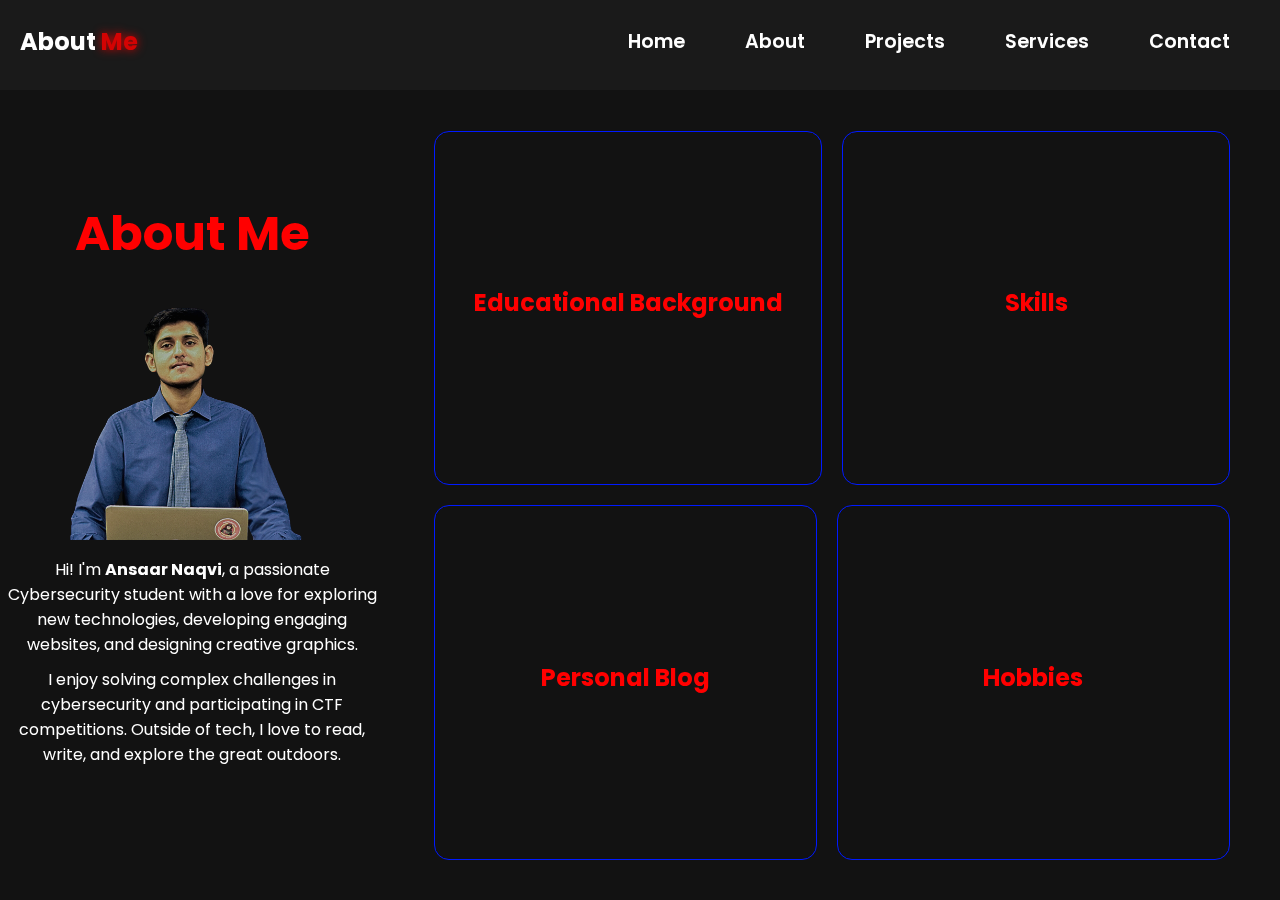
==== About.html @ c580c065 "here is my portfolio website" ====
<!DOCTYPE html>
<html lang="en">

<head>
    <meta charset="UTF-8">
    <meta name="viewport" content="width=device-width, initial-scale=1.0">
    <title>Ansaar Naqvi</title>
    <!-- Font Awesome for Icons -->
    <link rel="stylesheet" href="https://cdnjs.cloudflare.com/ajax/libs/font-awesome/6.0.0-beta3/css/all.min.css">
    <!-- Google Fonts -->
    <link href="https://fonts.googleapis.com/css2?family=Poppins:wght@100;200;300;400;500;600&display=swap"
        rel="stylesheet">
    <!-- AOS CSS for Animations -->
    <link rel="stylesheet" href="https://unpkg.com/aos@next/dist/aos.css" />
    <!-- External CSS -->
    <link rel="stylesheet" href="style.css"> <!-- Ensure the path is correct -->
</head>

<body>
    <div id="main-content">
        <!-- Navigation Section -->
        <nav>
            <div class="nav-container">
                <div class="logo" data-aos="zoom-in" data-aos-duration="1500">
                    About<span> Me</span>
                </div>
                <div class="links">
                    <div class="link" data-aos="fade-up" data-aos-duration="1500" data-aos-delay="100"><a href="index.html">Home</a></div>
                    <div class="link" data-aos="fade-up" data-aos-duration="1500" data-aos-delay="200"><a href="about.html">About</a></div>
                    <div class="link" data-aos="fade-up" data-aos-duration="1500" data-aos-delay="300"><a href="projects.html">Projects</a></div>
                    <div class="link" data-aos="fade-up" data-aos-duration="1500" data-aos-delay="400"><a href="services.html">Services</a></div>
                    <div class="link" data-aos="fade-up" data-aos-duration="1500" data-aos-delay="500"><a href="contact.html">Contact</a></div>
                </div>
            </div>

            <!-- Mobile Menu Toggle Icon -->
            <i class="fa-solid fa-bars hamburg" onclick="hamburg()"></i>

            <!-- Dropdown Menu for Mobile View -->
            <div class="dropdown">
                <div class="links">
                    <a href="index.html">Home</a>
                    <a href="about.html">About</a>
                    <a href="projects.html">Projects</a>
                    <a href="services.html">Services</a>
                    <a href="contact.html">Contact</a>
                    <i class="fa-solid fa-xmark cancel" onclick="cancel()"></i>
                </div>
            </div>
        </nav>

        <!-- About Content Section -->
        <section class="about-section">
            <div class="main-container">
                <!-- Personal Introduction -->
                <div class="content" data-aos="fade-right" data-aos-duration="1500">
                    <h1>About Me</h1>
                    <div class="about-info">
                        <div class="about-image">
                            <img src="Ansaar image1.png" alt="Ansaar Naqvi's Picture">
                        </div>
                        <div class="about-text">
                            <p>Hi! I'm <strong>Ansaar Naqvi</strong>, a passionate Cybersecurity student with a love for exploring new technologies, developing engaging websites, and designing creative graphics.</p>
                            <p>I enjoy solving complex challenges in cybersecurity and participating in CTF competitions. Outside of tech, I love to read, write, and explore the great outdoors.</p>
                        </div>
                    </div>
                </div>

                <div class="mainDiv">
                    <div class="section1">
                        <!-- Educational Background -->
                        <div class="educationSection" data-aos="fade-left" data-aos-duration="1500">
                            <div class="header">
                                <h2>Educational Background</h2>
                            </div>
                            <div id="education" class="toggle-content">
                                <ul>
                                    <li><strong>Bachelor of Science in Cybersecurity</strong> - Comsats University Islamabad, 6th Semester</li>
                                    <li><strong>Intermediate in ICS</strong> - F.G Sir Syed College The Mall Rawalpindi</li>
                                    <li><strong>Matriculation</strong> - Fazaia Inter College Nurkhan</li>
                                </ul>
                            </div>
                        </div>
                        

                        <!-- Skills Section -->
                        <div class="skillsSection" data-aos="fade-right" data-aos-duration="1500">
                            <div class="header">
                            <h2>Skills</h2>
                        </div>
                            <div id="skills" class="toggle-content">
                                <ul class="skills-list">
                                    <li><i class="fa-solid fa-code"></i> Web Development (HTML, CSS, JavaScript, WordPress)</li>
                                    <li><i class="fa-solid fa-shield-alt"></i> Cybersecurity (CTF, Red Teaming, Network Security)</li>
                                    <li><i class="fa-solid fa-paint-brush"></i> Graphic Design (Canva, Adobe Photoshop)</li>
                                    <li><i class="fa-solid fa-database"></i> Database Management</li>
                                    <li><i class="fa-solid fa-network-wired"></i> Networking</li>
                                </ul>
                            </div>
                        </div>
                    </div>

                    <div class="section2">
                        <!-- Personal Blog Section -->
                        <div class="blogSection" data-aos="fade-up" data-aos-duration="1500">
                            <div class="header">
                            <h2>Personal Blog</h2>
                        </div>
                            <div id="blog" class="toggle-content">
                                <p>I occasionally write about my experiences, tutorials, and insights in cybersecurity and web development. Check out my latest posts below:</p>
                                <ul class="blog-list">
                                    <li><a href="#">Exploring the Basics of Web Development</a></li>
                                    <li><a href="#">How to Get Started with CTF Competitions</a></li>
                                    <li><a href="#">My Journey into Cybersecurity: Lessons Learned</a></li>
                                </ul>
                            </div>
                        </div>

                        <!-- Hobbies Section -->
                        <div class="hobbiesSection" data-aos="fade-left" data-aos-duration="1500">
                            <div class="header">
                            <h2>Hobbies</h2>
                        </div>
                            <div id="hobbies" class="toggle-content">
                                <p>In my free time, I love to:</p>
                                <ul class="hobbies-list">
                                    <li><i class="fa-solid fa-book"></i> Read tech blogs and fiction novels</li>
                                    <li><i class="fa-solid fa-hiking"></i> Go hiking and explore nature trails</li>
                                    <li><i class="fa-solid fa-gamepad"></i> Play strategy and simulation games</li>
                                    <li><i class="fa-solid fa-camera-retro"></i> Photography</li>
                                </ul>
                            </div>
                        </div>
                    </div>
                </div>
            </div>
        </section>
    </div> <!-- End of main-content -->

    <!-- AOS JS for Animations -->
    <script src="https://unpkg.com/aos@next/dist/aos.js"></script>
    <script>
        AOS.init({ offset: 0, });
    </script>

    <!-- External JS -->
    <script src="script.js"></script>

    <!-- Toggle Section JS -->
    <script>
        function toggleSection(sectionId) {
            var sections = document.querySelectorAll('.toggle-content');
            var mainContent = document.getElementById('main-content');

            // Hide all sections and blur background initially
            sections.forEach(function (section) {
                if (section.id === sectionId) {
                    // Toggle the clicked section's visibility
                    if (section.style.display === "block") {
                        section.style.display = "none";
                        mainContent.classList.remove('blurred');
                        section.classList.remove('unblurred');
                    } else {
                        section.style.display = "block";
                        mainContent.classList.add('blurred');
                        section.classList.add('unblurred');
                    }
                } else {
                    section.style.display = "none"; // Hide other sections
                    section.classList.remove('unblurred'); // Remove unblurred from other sections
                }
            });
        }
    </script>
</body>

</html>
---- style.css ----
/* Reset default browser margins and paddings */
* {
    padding: 0;
    margin: 0;
    font-family: 'Poppins', sans-serif, Helvetica;
    box-sizing: border-box;
}

body {
    width: 100%;
    height: 100vh;
    background-color: black;
    overflow: hidden;
}

nav {
    width: 100%;
    height: 10vh;
    position: sticky;
    top: 0; /* Ensure the navbar sticks to the top */
}

.nav-container {
    width: 100%;
    height: 90%;
    display: flex;
    justify-content: space-around;
    align-items: center;
}

.logo {
    color: white;
    font-size: 2rem;
    font-weight: bold;
}

.logo span {
    color: rgb(211, 3, 3);
    text-shadow: 0 0 10px rgb(211, 3, 3);
}

.hamburg,
.cancel {
    cursor: pointer;
    position: absolute;
    right: 15px;
    top: 10px;
    color: white;
    display: none;
    font-size: clamp(2.5rem, 0.5rem + 5vw, 3rem);
}

.links {
    display: flex;
}

.link a {
    font-size: 1.2rem;
    color: white;
    margin: 0 20px;
    text-decoration: none;
    font-weight: 550;
    transition: color 0.3s linear, border-bottom 0.3s linear;
}

.link a:hover {
    color: rgb(211, 3, 3);
    border-bottom: 2px solid rgb(211, 3, 3);
}

.dropdown {
    z-index: 100;
    position: absolute;
    top: 0;
    transform: translateY(-500px);
    width: 100%;
    display: none;
    height: auto;
    backdrop-filter: blur(4px) brightness(40%);
    box-shadow: 0 0 20px black;
    transition: 0.2s linear;
}

/* Assuming .links is a child of .dropdown */
.dropdown .links {
    display: flex;
    flex-direction: column;
    align-items: center;
    justify-content: center;
}

.dropdown .links a {
    color: white;
    text-decoration: none;
    padding: 15px 0;
    transition: 0.2s linear;
}

.dropdown .links a:hover {
    background-color: rgb(211, 3, 3);
}

.main-container {
    display: flex;
    justify-content: center;
    align-items: center;
    height: 90vh;
}

.content {
    color: white;
    text-align: center;
}

.content h1 {
    font-size: 3rem;
    margin-bottom: 1rem;
}

.content h1 span {
    color: rgb(211, 3, 3);
    text-shadow: 0 0 10px rgb(211, 3, 3);
}

.typewriter {
    margin-bottom: 1rem;
    font-size: 1.5rem;
}

.social-links {
    margin: 1rem 0;
}

.social-links a {
    color: white;
    margin: 0 10px;
    font-size: 2rem;
    transition: color 0.3s;
}

.social-links a:hover {
    color: rgb(211, 3, 3);
}

.btn a { /* Added to style the anchor tag as a button */
    display: inline-block;
    padding: 10px 20px;
    font-size: 1rem;
    cursor: pointer;
    background-color: rgb(211, 3, 3);
    border: none;
    color: white;
    text-decoration: none; /* Removes underline */
    transition: background-color 0.3s;
    width: 100%;
}

.btn a:hover {
    background-color: black;
    color: rgb(211, 3, 3);
    
}

.image img {
    max-width: 100%;
    height: auto;
}

/* Adjusted selectors */
.nav-container .link {
    display: flex;
}

.nav-container .link a {
    font-size: 1.2rem;
    color: white;
    margin: 0 20px;
    text-decoration: none;
    font-weight: 550;
    transition: color 0.3s linear, border-bottom 0.3s linear;
}

.nav-container .link a:hover {
    color: rgb(211, 3, 3);
    border-bottom: 2px solid rgb(211, 3, 3);
}

section {
    width: 100%;
    height: 90vh;
}

.main-container {
    width: 100%;
    height: 100%;
    display: flex;
    justify-content: space-evenly;
    align-items: center;
}

.main-container .content {
    color: white;
    width: 40%;
    min-height: 100px;
}

.content h1 span {
    font-weight: 700;
    text-shadow: 0 0 10px rgb(211, 3, 3);
    color: rgb(211, 3, 3);
}

.content .typewriter {
    font-size: clamp(1rem, 1rem + 5vw, 2.5rem);
    font-weight: 700;
}

.typewriter span {
    color: rgb(211, 3, 3);
    text-shadow: 0 0 10px rgb(211, 3, 3);
}

.content p {
    font-size: clamp(0.4rem, 0.2rem + 9vw, 1rem);
    margin: 10px 0;
}

.social-links i {
    display: inline-flex;
    justify-content: center;
    align-items: center;
    width: 3rem;
    height: 3rem;
    background-color: transparent;
    border: 0.2rem solid rgb(211, 3, 3);
    border-radius: 50%;
    color: rgb(211, 3, 3);
    margin: 0 15px;
    font-size: 1.5rem;
    transition: 0.2s linear;
}

.social-links i:hover {
    scale: 1.3;
    filter: drop-shadow(0 0 10px rgb(211, 3, 3));
    color: black;
    background-color: rgb(211, 3, 3);
}

.content button {
    width: 40%;
    height: 8vh;
    margin: 30px;
    background-color: rgb(211, 3, 3);
    color: white;
    border: none;
    outline: none;
    font-size: 120%;
    font-weight: 700;
    border-radius: 5px;
    transition: 0.2s linear;
}

.content button:hover {
    scale: 1.1;
    color: rgb(211, 3, 3);
    border: 2px solid rgb(211, 3, 3);
    background-color: transparent;
    font-weight: 700;
    box-shadow: 0 0 50px rgb(211, 3, 3);
}

.main-container .image {
    width: 500px;
    height: 340px;
    border-radius: 100%;
    overflow: hidden;
    box-shadow: 0 0 50px rgb(211, 3, 3);
}

.main-container .image img {
    width: 100%;
}

.main-container .image:hover {
    animation: animate 1.5s ease-in-out;
}

@keyframes animate {
    0% {
        scale: 1;
    }
    50% {
        scale: 1.05;
    }
    100% {
        scale: 1;
    }
}

@media (max-width: 884px) {
    nav .logo {
        position: absolute;
        top: 16px;
        left: 15px;
        font-size: 1.5rem;
    }
    
    .nav-container .links {
        display: none;
    }

    .hamburg,
    .cancel,
    .dropdown {
        display: block;
    }

    .main-container .content {
        width: 80%;
    }

    .social-links i {
        width: 2.5rem;
        height: 2.5rem;
        font-size: 1.5rem;
    }

    .main-container .image {
        width: 50%;
        height: 60%;
    }
}

@media (max-width: 440px) {
    .main-container .image {
        width: 70%;
        height: 60%;
    }

    .main-container .content {
        width: 80%;
    }

    .main-container button {
        margin-top: 15px;
    }
}






/* General Styling */
body {
    margin: 0;
    padding: 0;
    font-family: 'Poppins', sans-serif;
    background-color: #121212; /* Dark background for contrast */
    color: white; /* Default text color */
}

/* Navigation Styling */
nav {
    background-color: #1a1a1a; /* Dark background for navigation */
    padding: 10px 20px;
}

.nav-container {
    display: flex;
    justify-content: space-between;
    align-items: center;
}

.logo {
    font-size: 1.5rem;
    color: white;
}

.links {
    display: flex;
}

.link {
    margin: 0 10px;
}

.link a {
    color: white;
    text-decoration: none;
}

.hamburg, .cancel {
    color: white;
}

/* About Section */
.aboutSection {
    padding: 20px;
    background-color:transparent; /* Dark background for contrast */
    color: white; /* Default text color */
    font-family: 'Poppins', sans-serif;
    text-align: center;
   
    
}

/* Heading styles */
.about-section h1, .about-section h2 {
    color: red ; /* Red color for all headings */
    cursor: pointer; /* Cursor to indicate clickable elements */
    margin-bottom: 10px;
}

/* Image styling */
.about-image img {
    width: 30vw; /* Adjust image width */
    height: auto;
    opacity: 0.8; /* Lower opacity for effect */
}

/* Text and content sections
  .blogSection, .hobbiesSection {
    margin-bottom: 20px;
    border: 1px solid yellow;
    width:100%;
    height:100%;
     border-radius: 15px;
     display: flex;
     align-items: center;
     justify-content: center;
     background-color: rgb(92, 65, 65);

} */

/* .educationSection{
    margin-bottom: 20px;
    border: 1px solid rgb(0, 26, 255);
    width:100%;
    height:100%;
     border-radius: 15px;
     display: flex;
     align-items: center;
     justify-content: center;
     background-color: rgb(92, 65, 65);
} */


/* Ensure the .toggle-content is initially hidden */
.toggle-content {
    display: none; /* Hide the content by default */
    margin-top: 10px; /* Optional: Add space above the content */
    overflow: hidden; /* Hide overflow text */
    max-height: 200px; /* Limit height to prevent overflow */
    /* overflow-y: auto;  */
    background-color: transparent;
    
}

.toggle-content:hover {
    display: block;
    box-shadow: 0 0 200px rgb(211, 3, 3);
    
}

/* Styling for the educationSection */
.educationSection {
    margin-bottom: 0px;
    border: 1px solid rgb(0, 26, 255);
    width: 100%;
    height: auto; /* Adjust to content height */
    border-radius: 15px;
    display: flex;
    flex-direction: column; /* Stack content vertically */
    align-items: center;
    justify-content: center;
    position: relative; /* Position relative to manage content positioning */
    padding: 10px; /* Add padding for better spacing */
    transition: background-color ease 0.3;
    
}

/* Hide header text on hover */
.educationSection:hover .header {
    display: none; /* Hide the header text when hovering */
    
    
}
.educationSection:hover {
    background-color: transparent; 
}

/* Show content on hover */
.educationSection:hover .toggle-content {
    display: block;
    box-shadow: 0 0 200px rgb(211, 3, 3);
    
   
}
.skillsSection{
    margin-bottom: 0px;
    border: 1px solid rgb(0, 26, 255);
    width: 100%;
    height: auto; /* Adjust to content height */
    border-radius: 15px;
    display: flex;
    flex-direction: column; /* Stack content vertically */
    align-items: center;
    justify-content: center;
    position: relative; /* Position relative to manage content positioning */
    padding: 10px; /* Add padding for better spacing */
    background-color: transparent;

}

/* Hide header text on hover */
.skillsSection:hover .header {
    display: none; /* Hide the header text when hovering */
    
    
}

/* Show content on hover */
.skillsSection:hover .toggle-content {
    display: block; /* Display the content when hovering over the parent section */
    box-shadow: 0 0 200px rgb(211, 3, 3);

}
.blogSection{
    margin-bottom: 0px;
    border: 1px solid rgb(0, 26, 255);
    width: 100%;
    height: auto; /* Adjust to content height */
    border-radius: 15px;
    display: flex;
    flex-direction: column; /* Stack content vertically */
    align-items: center;
    justify-content: center;
    position: relative; /* Position relative to manage content positioning */
    padding: 10px; /* Add padding for better spacing */
    background-color: transparent;

}

/* Hide header text on hover */
.blogSection:hover .header {
    display: none; /* Hide the header text when hovering */
    
    
}

/* Show content on hover */
.blogSection:hover .toggle-content {
    display: block; /* Display the content when hovering over the parent section */
    box-shadow: 0 0 200px rgb(211, 3, 3);

}

.hobbiesSection{
    margin-bottom: 0px;
    border: 1px solid rgb(0, 26, 255);
    width: 100%;
    height: auto; /* Adjust to content height */
    border-radius: 15px;
    display: flex;
    flex-direction: column; /* Stack content vertically */
    align-items: center;
    justify-content: center;
    position: relative; /* Position relative to manage content positioning */
    padding: 20px; /* Add padding for better spacing */
    background-color: transparent;

}

/* Hide header text on hover */
.hobbiesSection:hover .header {
    display: none; /* Hide the header text when hovering */
    
    
}

/* Show content on hover */
.hobbiesSection:hover .toggle-content {
    display: block; /* Display the content when hovering over the parent section */
    box-shadow: 0 0 200px rgb(211, 3, 3);

}






.about-text{
    margin-bottom: 25px;
    
}
/* Toggle content initially hidden */
/* .toggle-content {
    display: none;
    margin-top: 10px;
    
    
} */

/* Toggle button and hover effect */
.about-section h2:hover {
    text-decoration: none; /* Adds underline on hover */
    scale: 1.1;
    color: rgb(211, 3, 3);
    background-color: transparent;
    font-weight: 1400;
    box-shadow: 0 0 200px rgb(211, 3, 3);
    border-radius: 20px;
    padding: 2;
    text-align:center;
    width: 330px;
}

/* List styling */
.skills-list, .blog-list, .hobbies-list {
    list-style: none; /* Removes default list style */
    padding: 0;
    
}

.skills-list li, .blog-list li, .hobbies-list li {
    margin-bottom: 10px;
    display: flex; /* For alignment */
    align-items: center;
}

/* Icons styling */
.skills-list li i, .hobbies-list li i {
    margin-right: 10px; /* Spacing between icon and text */
    color: red; /* Icon color */
    
}
.mainDiv{
    /* border:2px solid green; */
    display: flex;
    width: 100%;
    /* margin-top: 90px; */
    flex-direction: column;
    height:90%;
    gap:20px;
    margin: 50px;
    
}
.section1{
    /* border: 2px solid yellow; */
    display: flex;
    flex-direction: row;
    height:50%;
    gap:20px;
}
.section2{
    /* border: 2px solid red; */
    display: flex;
    flex-direction: row;
    height:50%;
    gap:20px;
}
.blur-background {
    transition: filter 0.3s ease; /* Smooth transition for blur effect */
    position: relative;
}


/* Apply blur effect */
.blurred {
    /* filter: blur(1px); Adjust the blur strength as needed */
}
.unblurred {
    filter: none !important; /* Remove blur from the focused section */
    position: relative; /* Ensure it stays on top */
    z-index: 10; /* Keep it above other content */
    padding: 20px; /* Padding for the content */
    border-radius: 8px; /* Optional: rounded corners for the content box */
    box-shadow: 0 4px 8px rgba(0, 0, 0, 0.2); /* Optional: shadow for better focus */
}
.main-content {
    transition: filter 0.3s ease; /* Smooth transition for blur effect */
    position: relative;
    filter: none; /* Initially, no blur */
}
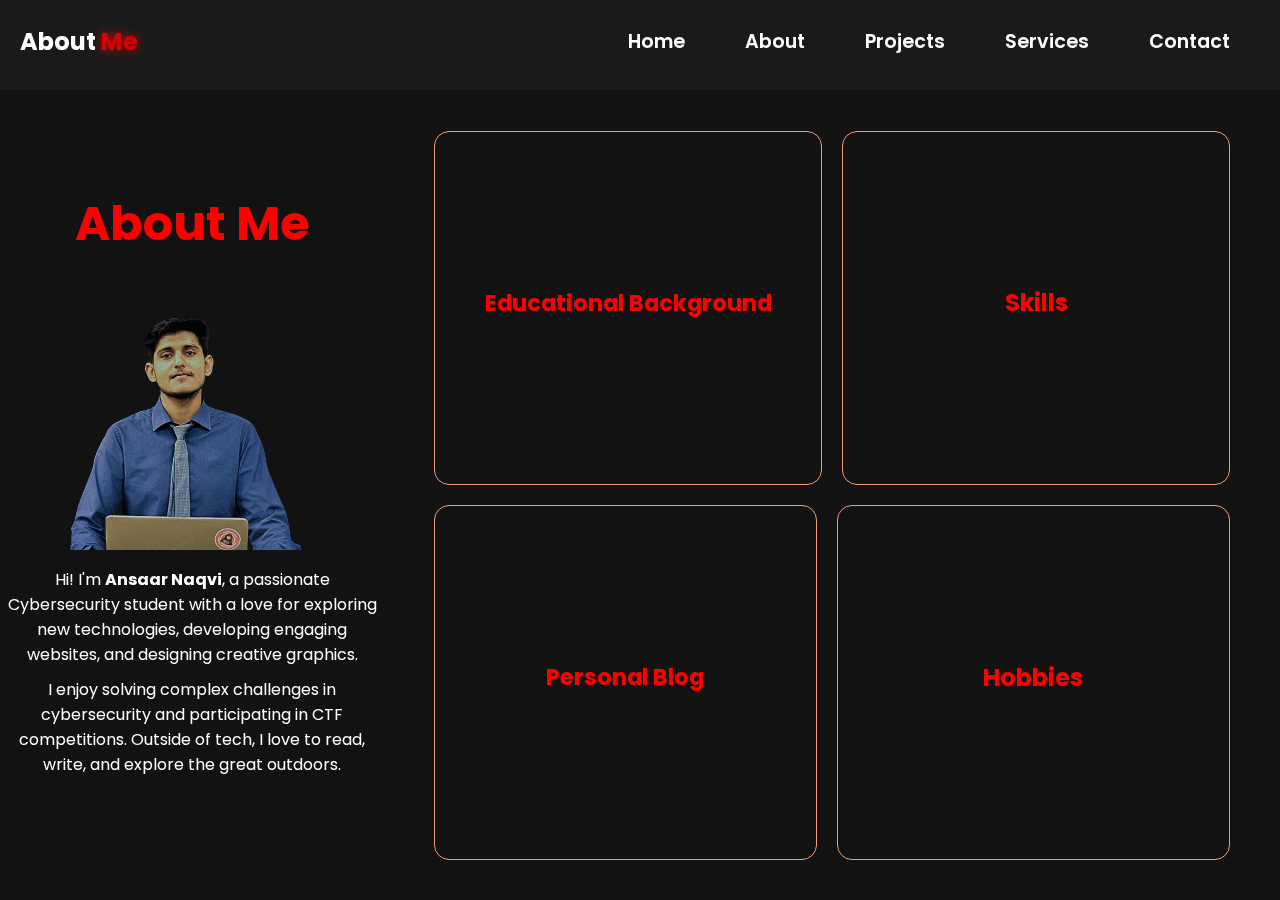
==== commit 847276e0: "Fixes and Additions" ====
--- a/About.html
+++ b/About.html
@@ -26,7 +26,7 @@
                 </div>
                 <div class="links">
                     <div class="link" data-aos="fade-up" data-aos-duration="1500" data-aos-delay="100"><a href="index.html">Home</a></div>
-                    <div class="link" data-aos="fade-up" data-aos-duration="1500" data-aos-delay="200"><a href="about.html">About</a></div>
+                    <div class="link" data-aos="fade-up" data-aos-duration="1500" data-aos-delay="200"><a href="About.html">About</a></div>
                     <div class="link" data-aos="fade-up" data-aos-duration="1500" data-aos-delay="300"><a href="projects.html">Projects</a></div>
                     <div class="link" data-aos="fade-up" data-aos-duration="1500" data-aos-delay="400"><a href="services.html">Services</a></div>
                     <div class="link" data-aos="fade-up" data-aos-duration="1500" data-aos-delay="500"><a href="contact.html">Contact</a></div>
@@ -75,9 +75,9 @@
                             </div>
                             <div id="education" class="toggle-content">
                                 <ul>
-                                    <li><strong>Bachelor of Science in Cybersecurity</strong> - Comsats University Islamabad, 6th Semester</li>
-                                    <li><strong>Intermediate in ICS</strong> - F.G Sir Syed College The Mall Rawalpindi</li>
-                                    <li><strong>Matriculation</strong> - Fazaia Inter College Nurkhan</li>
+                                    <li><strong>• Bachelor of Science in Cybersecurity</strong> -       Comsats University Islamabad, 6th Semester</li>
+                                    <li><strong>• Intermediate in ICS</strong> -        F.G Sir Syed College The Mall Rawalpindi</li>
+                                    <li><strong>• Matriculation</strong> -       Fazaia Inter College Nurkhan</li>
                                 </ul>
                             </div>
                         </div>
--- a/style.css
+++ b/style.css
@@ -4,6 +4,7 @@
     margin: 0;
     font-family: 'Poppins', sans-serif, Helvetica;
     box-sizing: border-box;
+    color:white;
 }
 
 body {
@@ -152,7 +153,8 @@
     color: white;
     text-decoration: none; /* Removes underline */
     transition: background-color 0.3s;
-    width: 100%;
+    width: 105%;
+   
 }
 
 .btn a:hover {
@@ -249,8 +251,8 @@
 
 .content button {
     width: 40%;
-    height: 8vh;
-    margin: 30px;
+    height: 10vh;
+    margin: 40px;
     background-color: rgb(211, 3, 3);
     color: white;
     border: none;
@@ -258,7 +260,9 @@
     font-size: 120%;
     font-weight: 700;
     border-radius: 5px;
-    transition: 0.2s linear;
+    transition: 0.2s linear;  
+    justify-content: center;  
+    
 }
 
 .content button:hover {
@@ -450,7 +454,7 @@
 /* Ensure the .toggle-content is initially hidden */
 .toggle-content {
     display: none; /* Hide the content by default */
-    margin-top: 10px; /* Optional: Add space above the content */
+    margin: 15px; /* Optional: Add space above the content */
     overflow: hidden; /* Hide overflow text */
     max-height: 200px; /* Limit height to prevent overflow */
     /* overflow-y: auto;  */
@@ -467,7 +471,7 @@
 /* Styling for the educationSection */
 .educationSection {
     margin-bottom: 0px;
-    border: 1px solid rgb(0, 26, 255);
+    border: 1px solid rgb(247, 156, 123);
     width: 100%;
     height: auto; /* Adjust to content height */
     border-radius: 15px;
@@ -478,6 +482,8 @@
     position: relative; /* Position relative to manage content positioning */
     padding: 10px; /* Add padding for better spacing */
     transition: background-color ease 0.3;
+    list-style: circle;
+    font-size: 15px;
     
 }
 
@@ -500,7 +506,7 @@
 }
 .skillsSection{
     margin-bottom: 0px;
-    border: 1px solid rgb(0, 26, 255);
+    border: 1px solid rgb(247, 156, 123);
     width: 100%;
     height: auto; /* Adjust to content height */
     border-radius: 15px;
@@ -529,7 +535,7 @@
 }
 .blogSection{
     margin-bottom: 0px;
-    border: 1px solid rgb(0, 26, 255);
+    border: 1px solid rgb(247, 156, 123);
     width: 100%;
     height: auto; /* Adjust to content height */
     border-radius: 15px;
@@ -540,7 +546,14 @@
     position: relative; /* Position relative to manage content positioning */
     padding: 10px; /* Add padding for better spacing */
     background-color: transparent;
-
+    color: white;
+    font-size: 15px;
+    
+    
+
+}
+.blogSection a{
+    color: white;
 }
 
 /* Hide header text on hover */
@@ -554,12 +567,13 @@
 .blogSection:hover .toggle-content {
     display: block; /* Display the content when hovering over the parent section */
     box-shadow: 0 0 200px rgb(211, 3, 3);
+    
 
 }
 
 .hobbiesSection{
     margin-bottom: 0px;
-    border: 1px solid rgb(0, 26, 255);
+    border: 1px solid rgb(247, 156, 123);
     width: 100%;
     height: auto; /* Adjust to content height */
     border-radius: 15px;
@@ -684,4 +698,203 @@
     transition: filter 0.3s ease; /* Smooth transition for blur effect */
     position: relative;
     filter: none; /* Initially, no blur */
-}+}
+
+
+
+
+
+/* General Styling */
+
+
+
+
+.content h1 {
+    text-align: center;
+    margin-bottom: 30px;
+    
+    
+}
+
+.project-titles {
+    margin-top: 20px;
+    
+    
+    
+}
+
+.project-title {
+    padding: 10px;
+    margin: 10px 0;
+    background-color: #c23838;
+    color: white;
+    border-radius: 5px;
+    
+    
+}
+
+.project-title:hover {
+    background-color: #793e3e;
+   
+}
+
+.project-details {
+    display: none; /* Initially hidden */
+    padding: 20px;
+    border: 1px solid #ed9d68;
+    margin-top: 10px;
+    border-radius: 5px;
+    
+   
+    
+}
+
+.project-title:hover + .project-details {
+    display: block; /* Show on hover */
+    text-decoration: none; /* Adds underline on hover */
+    scale: 1;
+    color: rgb(231, 225, 225);
+    background-color: transparent;
+    font-weight: 1400;
+    box-shadow: 0 0 200px rgb(211, 3, 3);
+    border-radius: 20px;
+    padding: 10;
+    text-align:center;
+    width: 500px;
+    height: 150px;
+    font-size: 20px;
+  
+}
+
+
+/* Card Styles */
+.card {
+    background-color: rgb(255, 3, 3);
+    border: 1px solid #ddd;
+    border-radius: 5px;
+    padding: 20px;
+    margin: 10px;
+    cursor: pointer;
+    transition: transform 0.2s;
+}
+
+.card:hover {
+    transform: scale(1.05);
+    background-color: #912121;
+}
+
+/* Service Details Styles */
+.service-details {
+    display: flex;
+    background-color: rgb(7, 7, 7);
+    border: 1px solid #ddd;
+    border-radius: 5px;
+    padding: 20px;
+    margin: 10px;
+    width: 50%;
+    height: auto;
+    box-shadow: 0 0 200px rgb(211, 3, 3);
+    justify-content: center;
+}
+
+/* Button Styles */
+button {
+    margin-top: -12px;
+    padding: 10px 20px;
+    background-color: #333;
+    color: white;
+    border: none;
+    border-radius: 5px;
+    cursor: pointer;
+}
+
+button:hover {
+    background-color: #555;
+   
+
+
+}
+
+/* Header Text */
+.header-text {
+    text-align: center;
+    margin-bottom: 20px;
+}
+
+.header-text h1 {
+    font-size: 36px;
+}
+
+.header-text p {
+    font-size: 18px;
+    color: #555;
+}
+.price{
+    font-weight: bold;
+    color:red;
+}
+
+
+
+
+h1 {
+    font-size: 2rem;
+    margin-bottom: 1rem;
+    
+}
+
+.form-group {
+    margin-bottom: 1rem;
+}
+
+.form-group label {
+    display: block;
+    margin-bottom: 0.5rem;
+}
+
+.form-group input,
+.form-group textarea {
+    width: 100%;
+    padding: 5px;
+    border: 1px solid #ccc;
+    border-radius: 4px;
+}
+
+button {
+    padding: 0.5rem 1rem;
+    border: none;
+    background-color: #ff0000;
+    color: #fff;
+    border-radius: 4px;
+    cursor: pointer;
+    
+}
+
+button:hover {
+    background-color: #912121;
+}
+
+.social-media {
+    margin-top: 1rem;
+}
+
+.social-media h3 {
+    margin-bottom: 0.5rem;
+}
+
+.social-icon {
+    display: inline-block;
+    margin: 0 0.5rem;
+    color: #9e9696;
+    font-size: 1.5rem;
+    text-decoration: none;
+}
+
+.social-icon:hover {
+    color: #fa0000;
+}
+.context{
+    margin-top: 0%;
+    font-size: 11px;
+    
+}
